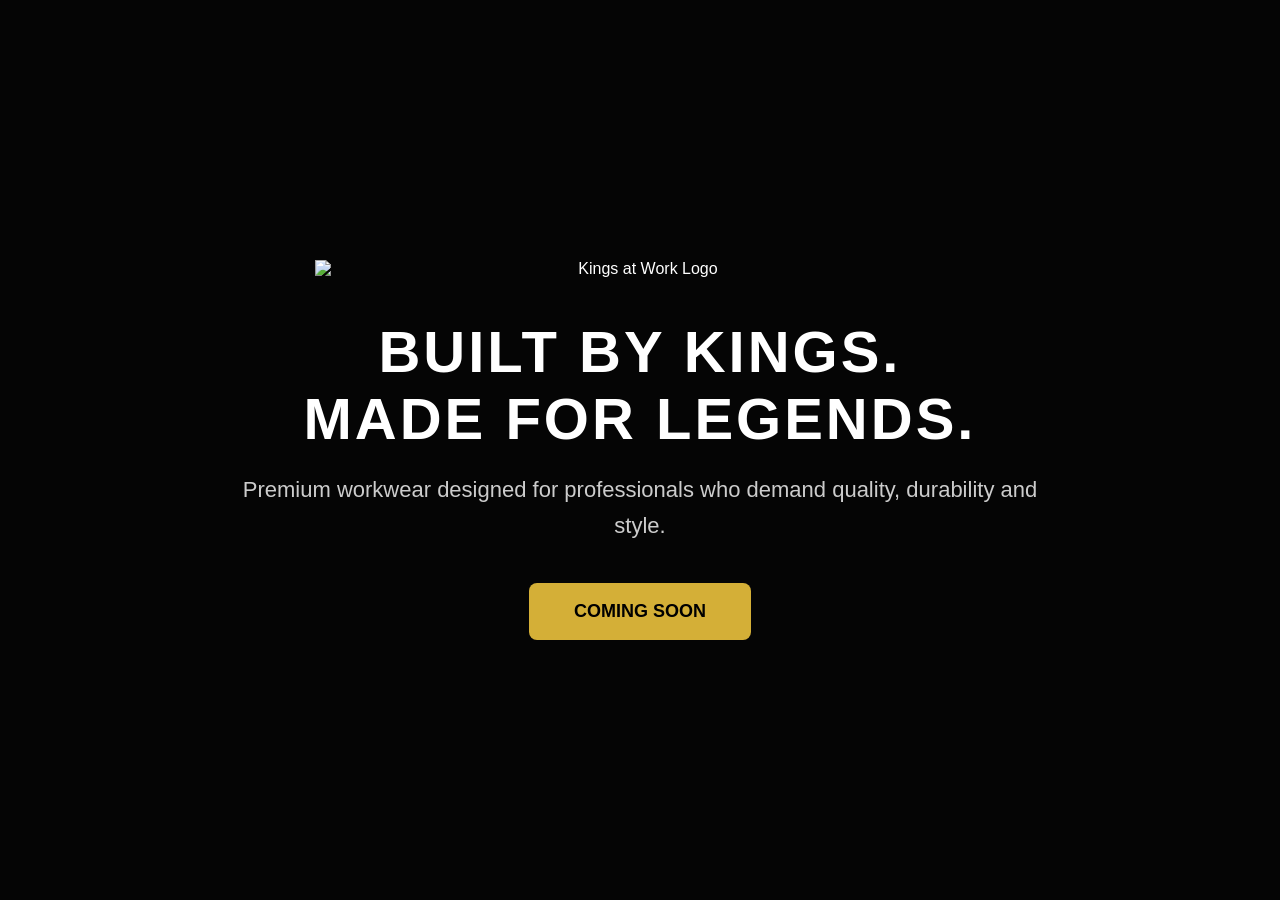
==== index.html @ 6fb1f325 "Add initial HTML structure for landing page" ====
<!DOCTYPE html>
<html lang="en">
<head>
<meta charset="UTF-8">
<meta name="viewport" content="width=device-width, initial-scale=1.0">

<title>Kings at Work | Premium Workwear</title>

<style>

*{
margin:0;
padding:0;
box-sizing:border-box;
}

body{
background:#050505;
font-family:Arial,Helvetica,sans-serif;
color:white;
}

.hero{

min-height:100vh;

display:flex;

flex-direction:column;

justify-content:center;

align-items:center;

padding:40px;

text-align:center;

}

.hero img{

max-width:650px;

width:90%;

margin-bottom:40px;

animation:fadeIn 1.4s ease;

}

h1{

font-size:58px;

letter-spacing:3px;

margin-bottom:20px;

}

p{

font-size:22px;

color:#cccccc;

max-width:800px;

line-height:1.6;

margin-bottom:40px;

}

.button{

display:inline-block;

padding:18px 45px;

background:#d4af37;

color:black;

text-decoration:none;

font-weight:bold;

font-size:18px;

border-radius:8px;

transition:.3s;

}

.button:hover{

background:white;

}

@keyframes fadeIn{

from{

opacity:0;

transform:translateY(30px);

}

to{

opacity:1;

transform:translateY(0);

}

}

</style>

</head>

<body>

<section class="hero">

<img src="images/logo.png" alt="Kings at Work Logo">

<h1>BUILT BY KINGS.<br>MADE FOR LEGENDS.</h1>

<p>

Premium workwear designed for professionals who demand
quality, durability and style.

</p>

<a href="#" class="button">COMING SOON</a>

</section>

</body>

</html>
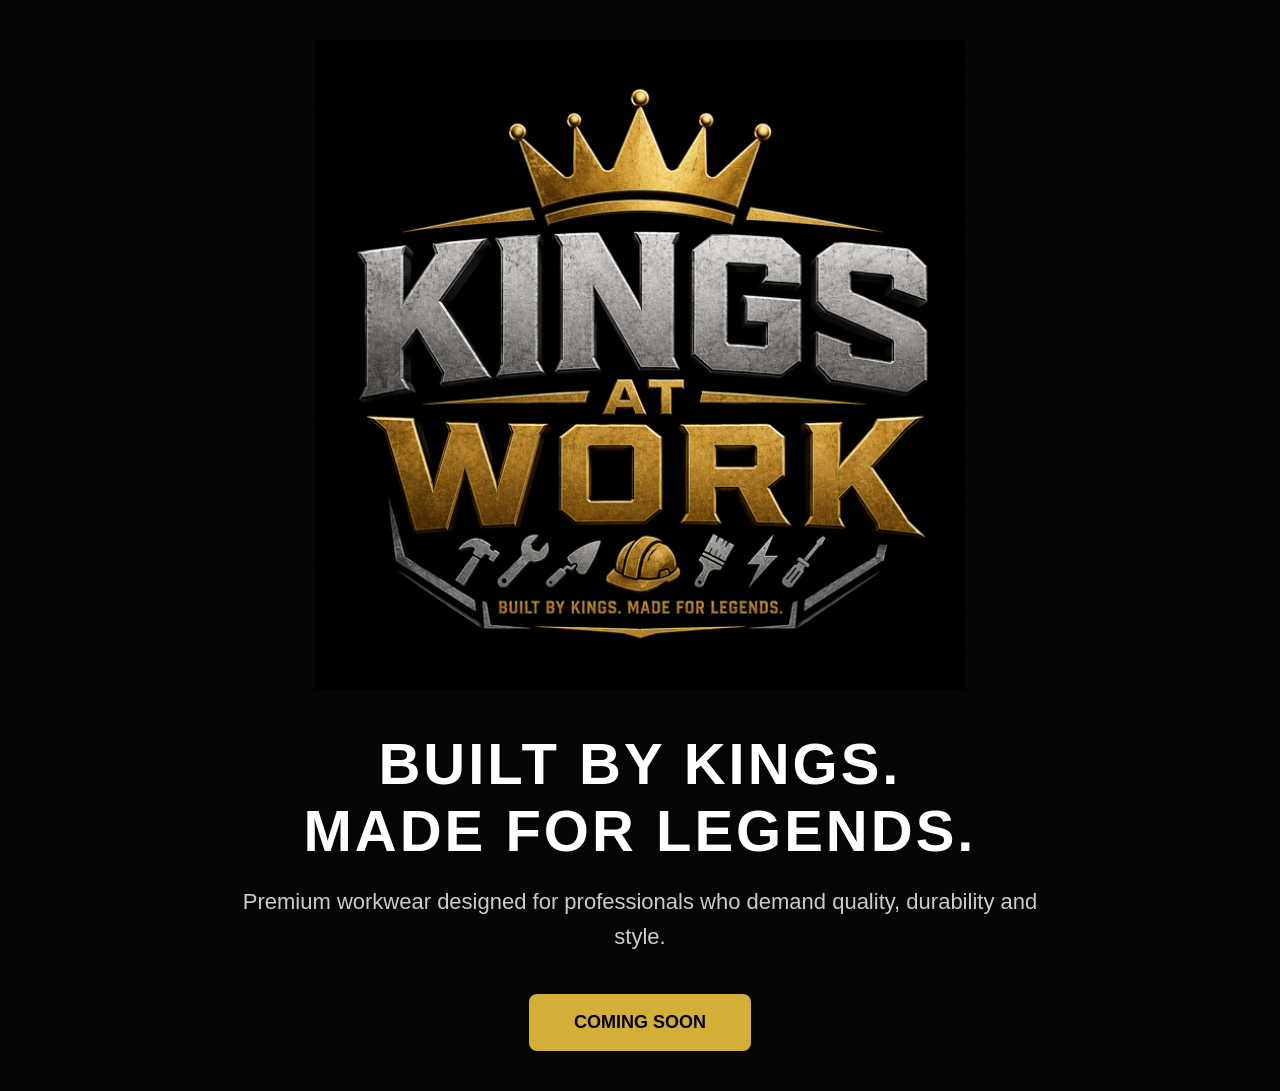
==== commit 19cf3b73: "Update index.html" ====
--- a/index.html
+++ b/index.html
@@ -130,7 +130,7 @@
 
 <section class="hero">
 
-<img src="images/logo.png" alt="Kings at Work Logo">
+<img src="image0.png" alt="Kings at Work Logo">
 
 <h1>BUILT BY KINGS.<br>MADE FOR LEGENDS.</h1>
 
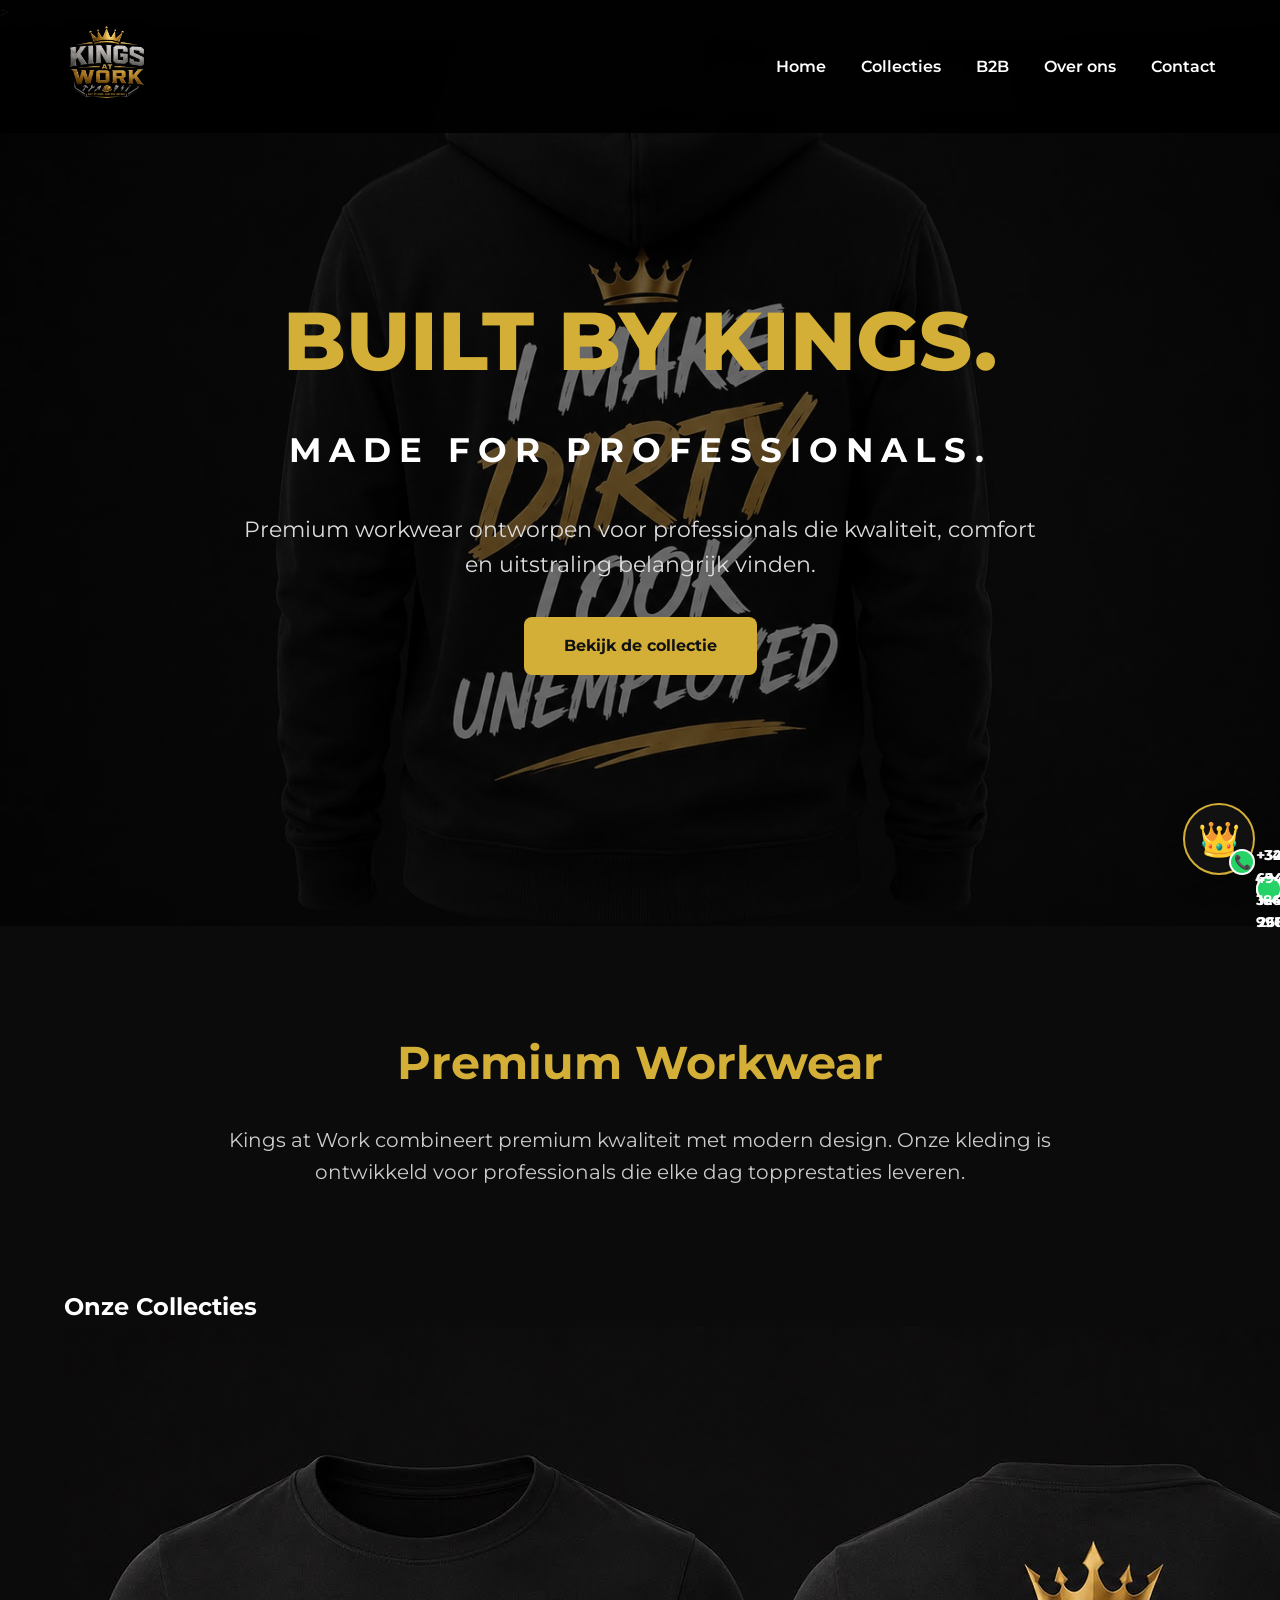
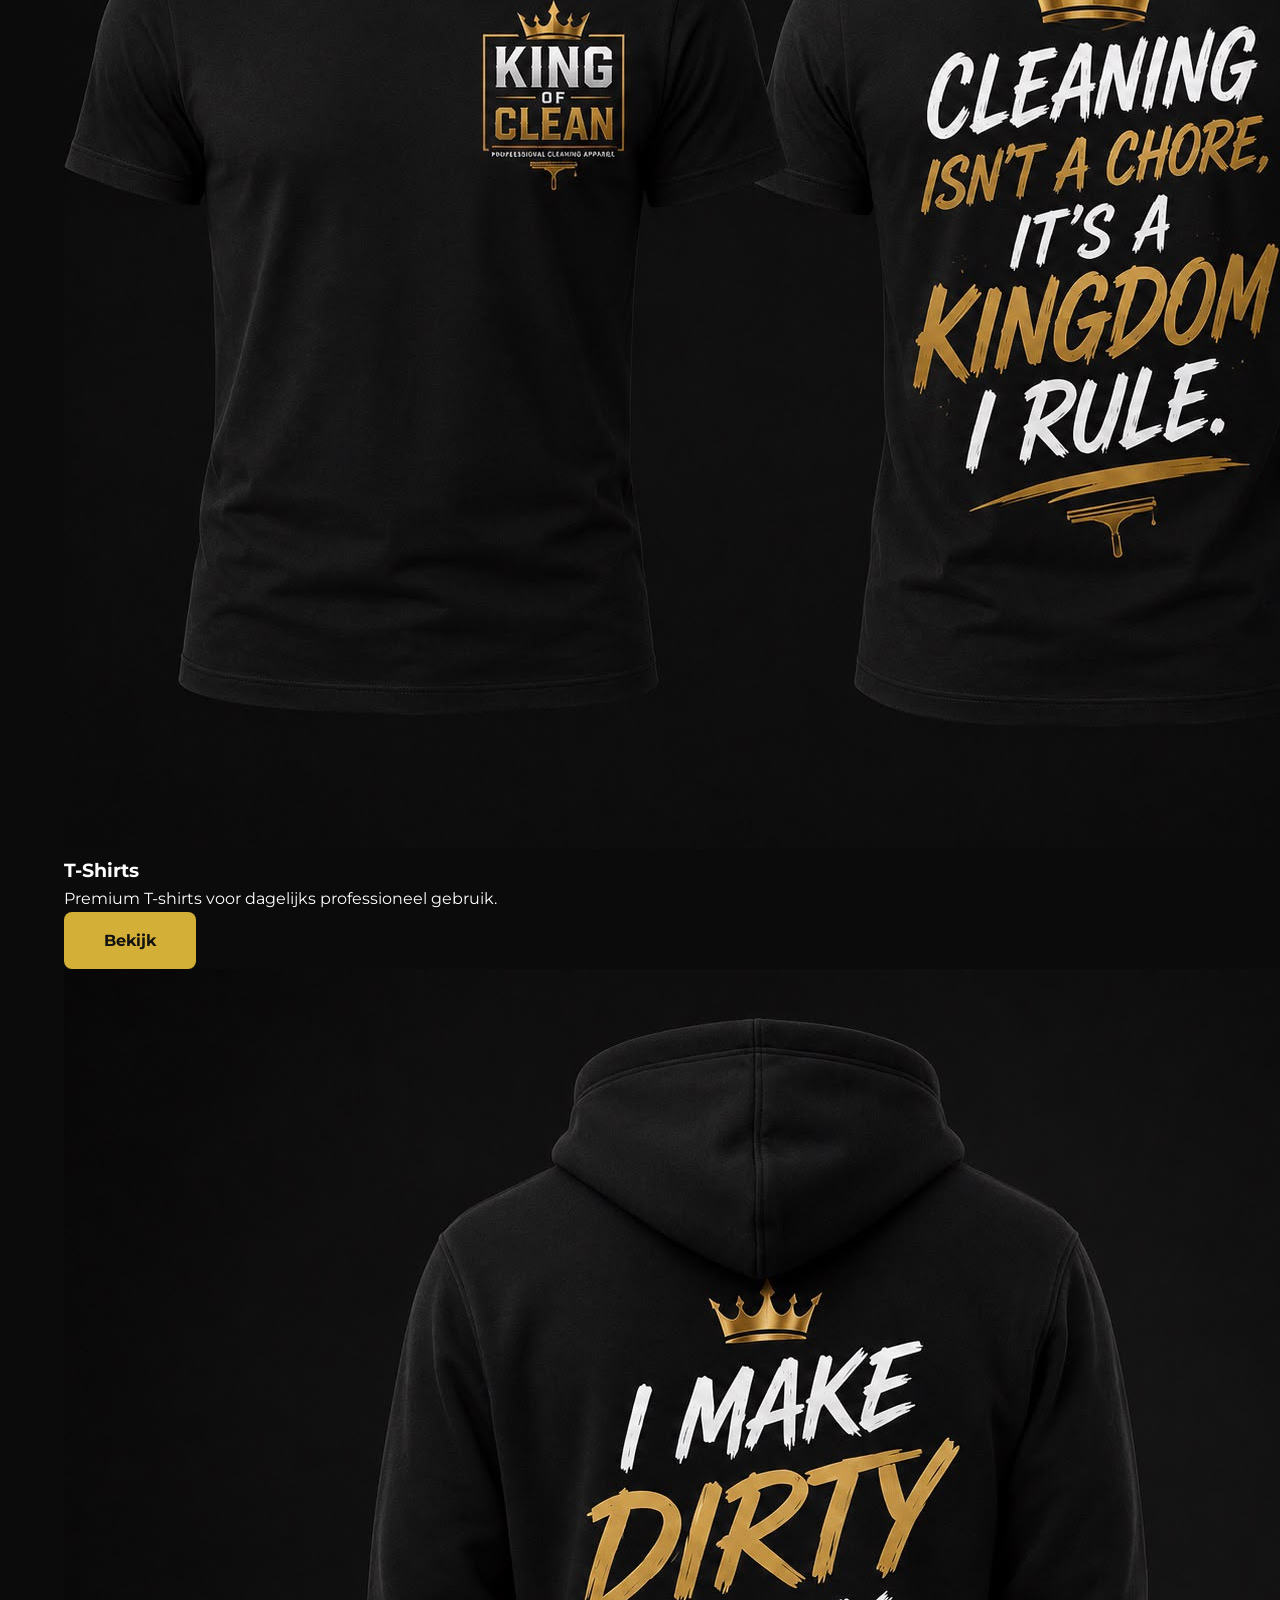
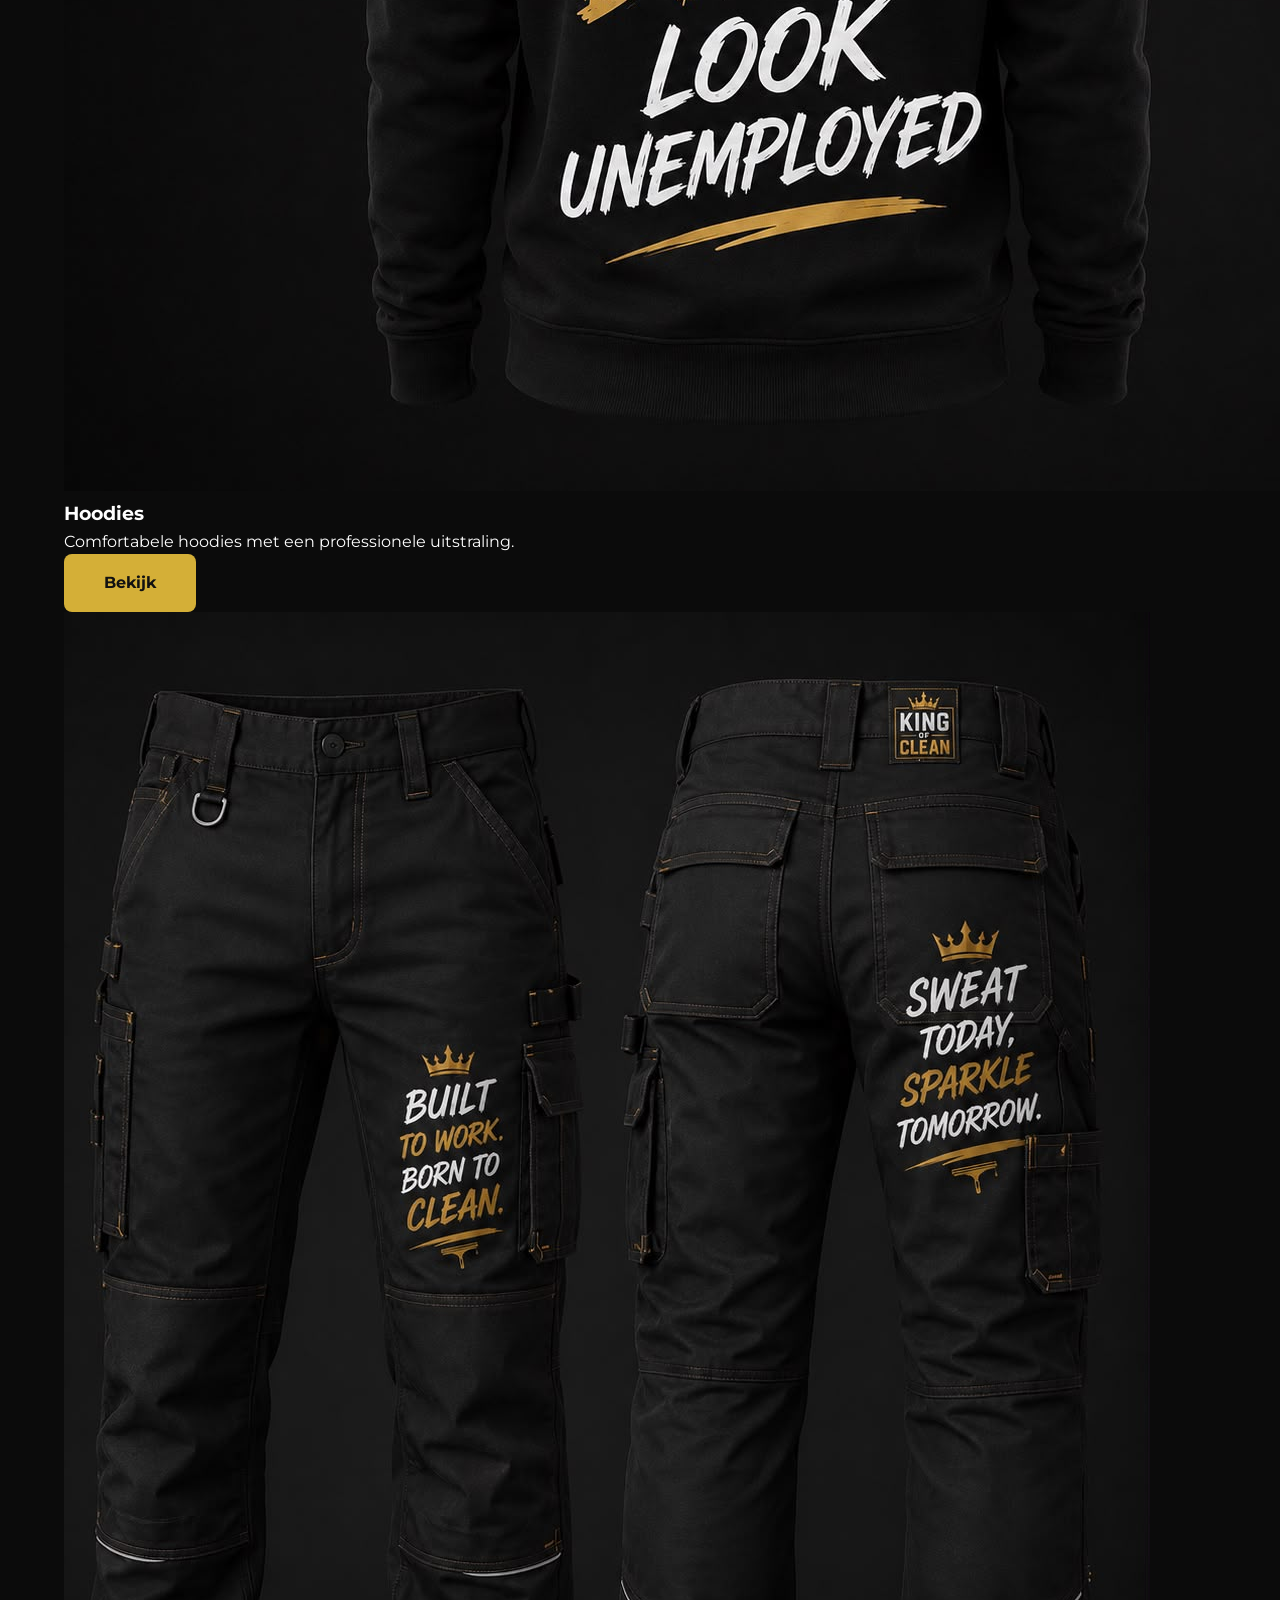
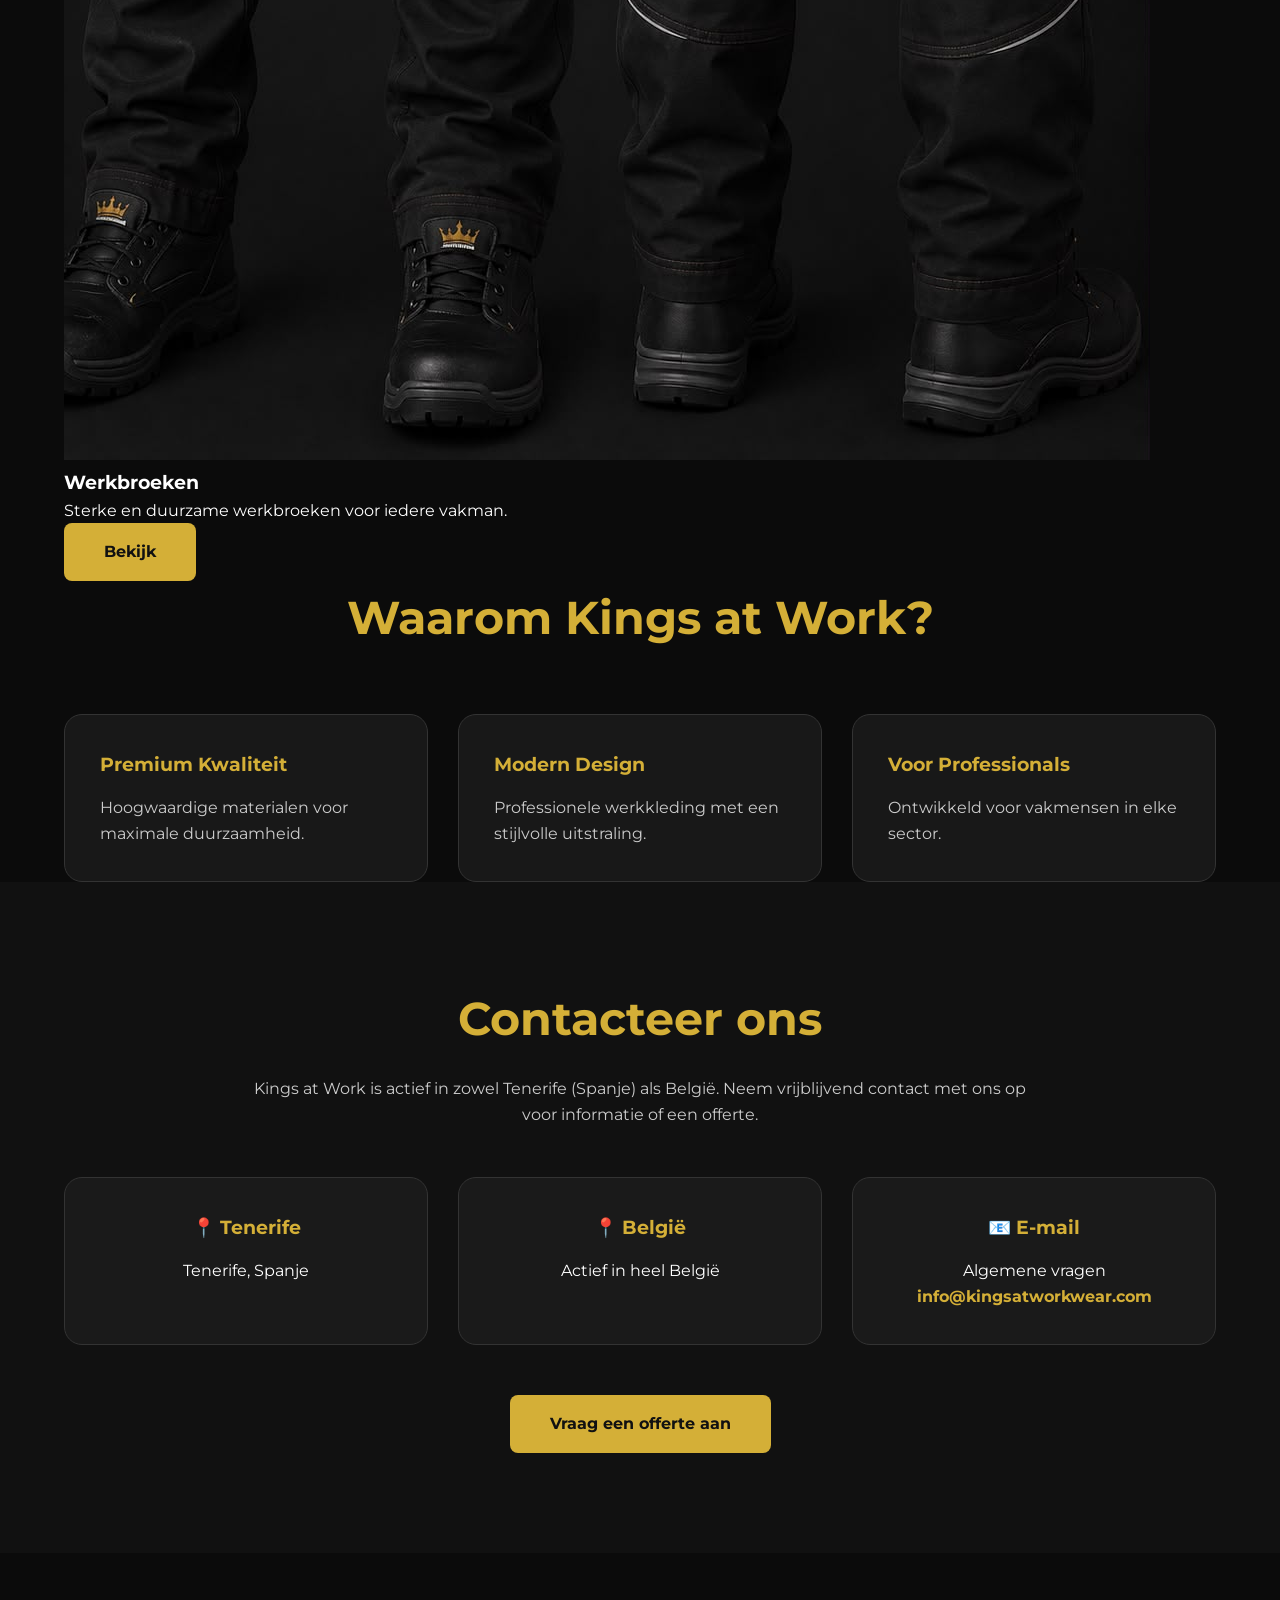
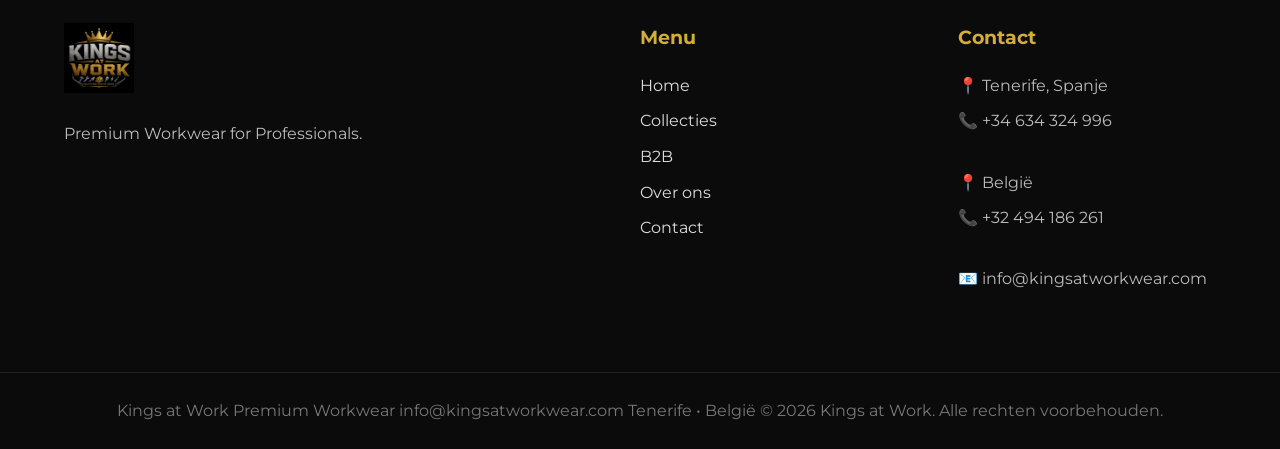
==== commit e3f54581: "website volledig afgewerkt" ====
--- a/index.html
+++ b/index.html
@@ -1,150 +1,278 @@
 <!DOCTYPE html>
 <html lang="en">
 <head>
-<meta charset="UTF-8">
-<meta name="viewport" content="width=device-width, initial-scale=1.0">
-
-<title>Kings at Work | Premium Workwear</title>
-
-<style>
-
-*{
-margin:0;
-padding:0;
-box-sizing:border-box;
-}
-
-body{
-background:#050505;
-font-family:Arial,Helvetica,sans-serif;
-color:white;
-}
-
-.hero{
-
-min-height:100vh;
-
-display:flex;
-
-flex-direction:column;
-
-justify-content:center;
-
-align-items:center;
-
-padding:40px;
-
-text-align:center;
-
-}
-
-.hero img{
-
-max-width:650px;
-
-width:90%;
-
-margin-bottom:40px;
-
-animation:fadeIn 1.4s ease;
-
-}
-
-h1{
-
-font-size:58px;
-
-letter-spacing:3px;
-
-margin-bottom:20px;
-
-}
-
-p{
-
-font-size:22px;
-
-color:#cccccc;
-
-max-width:800px;
-
-line-height:1.6;
-
-margin-bottom:40px;
-
-}
-
-.button{
-
-display:inline-block;
-
-padding:18px 45px;
-
-background:#d4af37;
-
-color:black;
-
-text-decoration:none;
-
-font-weight:bold;
-
-font-size:18px;
-
-border-radius:8px;
-
-transition:.3s;
-
-}
-
-.button:hover{
-
-background:white;
-
-}
-
-@keyframes fadeIn{
-
-from{
-
-opacity:0;
-
-transform:translateY(30px);
-
-}
-
-to{
-
-opacity:1;
-
-transform:translateY(0);
-
-}
-
-}
-
-</style>
-
+    <meta charset="UTF-8">
+    <meta name="viewport" content="width=device-width, initial-scale=1.0">
+    <title>Kings at Work | Premium Workwear</title>
+    <meta name="description" content="Kings at Work levert premium werkkleding voor professionals en bedrijven in België en Tenerife. Kwaliteit, comfort en een professionele uitstraling.">
+
+<meta name="keywords" content="werkkleding, bedrijfskleding, workwear, werkbroeken, hoodies, t-shirts, borduren, bedrukken, België, Tenerife">
+
+<meta name="author" content="Kings at Work">
+
+<meta name="robots" content="index, follow">
+<meta property="og:title" content="Kings at Work | Premium Workwear">
+<meta property="og:description" content="Premium werkkleding voor professionals in België en Tenerife.">
+><meta property="og:image" content="https://kingsatworkwear.com/images/image0.png">
+<meta property="og:type" content="website">
+<meta property="og:url" content="https://kingsatworkwear.com">
+    <link rel="icon" type="image/png" href="images/image0.png">
+    <link rel="stylesheet" href="css/style.css">
+    <link rel="preconnect" href="https://fonts.googleapis.com">
+    <link rel="preconnect" href="https://fonts.gstatic.com" crossorigin>
+    <link href="https://fonts.googleapis.com/css2?family=Montserrat:wght@300;400;500;600;700;800&display=swap" rel="stylesheet">
 </head>
 
 <body>
 
+<header>
+
+    <div class="container">
+
+        <a href="index.html" class="logo">
+            <img src="images/image0.png" alt="Kings at Work">
+        </a>
+
+        <nav>
+    <a href="index.html">Home</a>
+    <a href="collecties.html">Collecties</a>
+    <a href="b2b.html">B2B</a>
+    <a href="over-ons.html">Over ons</a>
+    <a href="contact.html">Contact</a>
+       </nav>
+    </div>
+
+</header>
+
 <section class="hero">
 
-<img src="image0.png" alt="Kings at Work Logo">
-
-<h1>BUILT BY KINGS.<br>MADE FOR LEGENDS.</h1>
-
-<p>
-
-Premium workwear designed for professionals who demand
-quality, durability and style.
-
-</p>
-
-<a href="#" class="button">COMING SOON</a>
-
-</section>
-
+    <div class="overlay"></div>
+
+    <div class="hero-content">
+
+        <h1>BUILT BY KINGS.</h1>
+
+        <h2>MADE FOR PROFESSIONALS.</h2>
+
+        <p>
+            Premium workwear ontworpen voor professionals
+            die kwaliteit, comfort en uitstraling belangrijk vinden.
+        </p>
+
+        <a href="collecties.html" class="button">
+            Bekijk de collectie
+        </a>
+
+    </div>
+
+</section>
+
+<section class="intro">
+
+    <div class="container">
+
+        <h2>Premium Workwear</h2>
+
+        <p>
+            Kings at Work combineert premium kwaliteit met modern design.
+            Onze kleding is ontwikkeld voor professionals die elke dag
+            topprestaties leveren.
+        </p>
+
+    </div>
+
+</section>
+</section><section class="featured">
+
+    <div class="container">
+
+        <h2>Onze Collecties</h2>
+
+        <div class="products">
+
+            <div class="product-card">
+                <img src="images/shirt.jpg" alt="Premium T-Shirts">
+
+                <h3>T-Shirts</h3>
+
+                <p>
+                    Premium T-shirts voor dagelijks professioneel gebruik.
+                </p>
+
+                <a href="collecties.html" class="button">
+                    Bekijk
+                </a>
+            </div>
+
+            <div class="product-card">
+                <img src="images/hoodie.jpg" alt="Premium Hoodies">
+
+                <h3>Hoodies</h3>
+
+                <p>
+                    Comfortabele hoodies met een professionele uitstraling.
+                </p>
+
+                <a href="collecties.html" class="button">
+                    Bekijk
+                </a>
+            </div>
+
+            <div class="product-card">
+                <img src="images/broek.jpg" alt="Werkbroeken">
+
+                <h3>Werkbroeken</h3>
+
+                <p>
+                    Sterke en duurzame werkbroeken voor iedere vakman.
+                </p>
+
+                <a href="collecties.html" class="button">
+                    Bekijk
+                </a>
+            </div>
+
+        </div>
+
+    </div>
+
+</section>
+
+<section class="why">
+
+    <div class="container">
+
+        <h2>Waarom Kings at Work?</h2>
+
+        <div class="why-grid">
+
+            <div class="why-card">
+                <h3>Premium Kwaliteit</h3>
+                <p>Hoogwaardige materialen voor maximale duurzaamheid.</p>
+            </div>
+
+            <div class="why-card">
+                <h3>Modern Design</h3>
+                <p>Professionele werkkleding met een stijlvolle uitstraling.</p>
+            </div>
+
+            <div class="why-card">
+                <h3>Voor Professionals</h3>
+                <p>Ontwikkeld voor vakmensen in elke sector.</p>
+            </div>
+
+        </div>
+
+    </div>
+
+</section>
+<section class="contact">
+
+    <div class="container">
+
+        <h2>Contacteer ons</h2>
+
+        <p>
+            Kings at Work is actief in zowel Tenerife (Spanje) als België.
+            Neem vrijblijvend contact met ons op voor informatie of een offerte.
+        </p>
+
+        <div class="contact-cards">
+
+            <div class="contact-card">
+                <h3>📍 Tenerife</h3>
+                <p>Tenerife, Spanje</p>
+                <p class="phone">+34 634 324 996</p>
+            </div>
+
+            <div class="contact-card">
+                <h3>📍 België</h3>
+                <p>Actief in heel België</p>
+                <p class="phone">+32 494 186 261</p>
+            </div>
+
+            <div class="contact-card">
+                <h3>📧 E-mail</h3>
+                <p>Algemene vragen</p>
+                <a href="mailto:info@kingsatworkwear.com" class="contact-link">
+                    info@kingsatworkwear.com
+                </a>
+            </div>
+
+        </div>
+
+        <a href="mailto:info@kingsatworkwear.com" class="button">
+            Vraag een offerte aan
+        </a>
+
+    </div>
+
+</section>
+ <footer<footer>
+
+    <div class="container footer-grid">
+
+        <div>
+            <img src="images/image0.png" alt="Kings at Work" class="footer-logo">
+            <p>Premium Workwear for Professionals.</p>
+        </div>
+
+        <div>
+            <h3>Menu</h3>
+            <a href="index.html">Home</a>
+            <a href="collecties.html">Collecties</a>
+            <a href="b2b.html">B2B</a>
+            <a href="over-ons.html">Over ons</a>
+            <a href="contact.html">Contact</a>
+        </div>
+
+        <div>
+            <h3>Contact</h3>
+            <p>📍 Tenerife, Spanje</p>
+            <p>📞 +34 634 324 996</p>
+
+            <br>
+
+            <p>📍 België</p>
+            <p>📞 +32 494 186 261</p>
+
+            <br>
+
+            <p>📧 info@kingsatworkwear.com</p>
+        </div>
+
+    </div>
+
+    <div class="copyright">
+        Kings at Work
+
+Premium Workwear
+
+info@kingsatworkwear.com
+
+Tenerife • België
+
+© 2026 Kings at Work. Alle rechten voorbehouden.
+    </div>
+
+</footer>
+
+
+    </div>
+
+</footer>
+
+
+</a><a href="https://wa.me/34634324996" class="whatsapp-btn" target="_blank" aria-label="Chat via WhatsApp">
+
+    <div class="kings-chat">
+
+        <div class="crown">👑</div>
+
+        <div class="phone">📞</div>
+
+    </div>
+
+</a>
 </body>
-
-</html>
+</html>
--- a/css/style.css
+++ b/css/style.css
@@ -0,0 +1,574 @@
+/* ==========================
+   RESET
+========================== */
+
+*{
+    margin:0;
+    padding:0;
+    box-sizing:border-box;
+}
+
+html{
+    scroll-behavior:smooth;
+}
+
+body{
+    font-family:'Montserrat',sans-serif;
+    background:#0b0b0b;
+    color:#fff;
+    line-height:1.6;
+}
+
+/* ==========================
+   CONTAINER
+========================== */
+
+.container{
+    width:90%;
+    max-width:1300px;
+    margin:auto;
+}
+
+/* ==========================
+   HEADER
+========================== */
+
+header{
+    position:fixed;
+    top:0;
+    left:0;
+    width:100%;
+    background:rgba(0,0,0,.88);
+    backdrop-filter:blur(12px);
+    z-index:1000;
+}
+
+header .container{
+    display:flex;
+    justify-content:space-between;
+    align-items:center;
+    padding:20px 0;
+}
+
+.logo img{
+    height:85px;
+}
+
+nav{
+    display:flex;
+    gap:35px;
+}
+
+nav a{
+    color:white;
+    text-decoration:none;
+    font-weight:600;
+    transition:.3s;
+}
+
+nav a:hover{
+    color:#d4af37;
+}
+
+/* ==========================
+   HERO
+========================== */
+
+.hero{
+    position: relative;
+    height: 100vh;
+    background: linear-gradient(rgba(0,0,0,.55), rgba(0,0,0,.55)),
+                url("../images/hoodie.jpg") center center/cover no-repeat;
+    display: flex;
+    justify-content: center;
+    align-items: center;
+    text-align: center;
+}
+
+.overlay{
+    display: none;
+}
+
+.hero-content{
+    position: relative;
+    z-index: 2;
+    max-width: 850px;
+    padding: 20px;
+}
+
+.hero h1{
+    font-size: 82px;
+    color: #d4af37;
+    font-weight: 800;
+}
+
+.hero h2{
+    margin-top: 15px;
+    font-size: 34px;
+    letter-spacing: 8px;
+}
+
+.hero p{
+    margin: 35px 0;
+    font-size: 22px;
+    color: #ddd;
+}
+
+/* ==========================
+   BUTTON
+========================== */
+
+.button{
+    display:inline-block;
+    background:#d4af37;
+    color:#111;
+    text-decoration:none;
+    padding:16px 40px;
+    border-radius:8px;
+    font-weight:700;
+    transition:.3s;
+}
+
+.button:hover{
+    background:white;
+    transform:translateY(-3px);
+}/* ==========================
+   INTRO
+========================== */
+
+.intro{
+    padding:100px 0;
+    text-align:center;
+}
+
+.intro h2{
+    font-size:46px;
+    color:#d4af37;
+    margin-bottom:25px;
+}
+
+.intro p{
+    max-width:850px;
+    margin:auto;
+    color:#cccccc;
+    font-size:20px;
+}
+
+/* ==========================
+   COLLECTIES
+========================== */
+
+{/* ==========================
+   COLLECTIES
+========================== */
+
+.collections{
+    padding:140px 8% 80px;
+    background:#111;
+    text-align:center;
+}
+
+.collections h2{
+    font-size:46px;
+    color:#d4af37;
+    margin-bottom:60px;
+}
+
+.products{
+    display:grid;
+    grid-template-columns:repeat(auto-fit,minmax(300px,1fr));
+    gap:40px;
+}
+
+.product{
+    background:#1a1a1a;
+    border:1px solid #333;
+    border-radius:18px;
+    overflow:hidden;
+    transition:.3s;
+}
+
+.product:hover{
+    transform:translateY(-8px);
+    border-color:#d4af37;
+}
+
+.product img{
+    width:100%;
+    height:300px;
+    object-fit:contain;
+    background:#111;
+    padding:20px;
+}
+
+.product h3{
+    color:#d4af37;
+    margin:20px 0 10px;
+}
+
+.product p{
+    color:#ccc;
+    padding:0 20px 25px;
+}}
+.overlay{
+    position:absolute;
+    top:0;
+    left:0;
+    width:100%;
+    height:100%;
+    background:linear-gradient(
+        rgba(0,0,0,.93),
+        rgba(0,0,0,.90)
+    );
+    z-index:1;
+}
+
+}
+
+/* ==========================
+   WAAROM
+========================== */
+
+.why{
+    padding:100px 0;
+}
+
+.why h2{
+    text-align:center;
+    color:#d4af37;
+    font-size:46px;
+    margin-bottom:60px;
+}
+
+.why-grid{
+    display:grid;
+    grid-template-columns:repeat(auto-fit,minmax(280px,1fr));
+    gap:30px;
+}
+
+.why-card{
+    background:#181818;
+    border:1px solid #333;
+    border-radius:18px;
+    padding:35px;
+    transition:.3s;
+}
+
+.why-card:hover{
+    transform:translateY(-10px);
+    border-color:#d4af37;
+}
+
+.why-card h3{
+    color:#d4af37;
+    margin-bottom:15px;
+}
+
+.why-card p{
+    color:#cccccc;
+}
+
+/* ==========================
+   FOOTER
+========================== */
+
+footer{
+    background:#000;
+    padding:35px 0;
+    text-align:center;
+    color:#999;
+    border-top:1px solid #222;
+}
+
+/* ==========================
+   MOBIEL
+========================== */
+
+@media(max-width:900px){
+
+    .hero h1{
+        font-size:52px;
+    }
+
+    .hero h2{
+        font-size:24px;
+        letter-spacing:4px;
+    }
+
+    .hero p{
+        font-size:18px;
+    }
+
+    header .container{
+        flex-direction:column;
+        gap:20px;
+    }
+
+    nav{
+        flex-wrap:wrap;
+        justify-content:center;
+        gap:20px;
+    }
+}/* CONTACT */
+
+.contact{
+    padding:100px 0;
+    background:#111;
+    text-align:center;
+}
+
+.contact h2{
+    color:#d4af37;
+    font-size:46px;
+    margin-bottom:20px;
+}
+
+.contact > .container > p{
+    max-width:800px;
+    margin:0 auto 50px;
+    color:#ccc;
+}
+
+.contact-cards{
+    display:grid;
+    grid-template-columns:repeat(auto-fit,minmax(260px,1fr));
+    gap:30px;
+}
+
+.contact-card{
+    background:#1a1a1a;
+    border:1px solid #333;
+    border-radius:18px;
+    padding:35px;
+}
+
+.contact-card h3{
+    color:#d4af37;
+    margin-bottom:15px;
+}
+
+.phone{
+    color:#d4af37;
+    font-size:22px;
+    font-weight:700;
+}
+
+.contact-link{
+    color:#d4af37;
+    text-decoration:none;
+    font-weight:700;
+}
+
+.contact-link:hover{
+    color:#fff;
+}/* ==========================
+   PREMIUM FOOTER
+========================== */
+
+footer{
+    background:#080808;
+    margin-top:100px;
+    border-top:1px solid #222;
+}
+
+.footer-grid{
+    display:grid;
+    grid-template-columns:2fr 1fr 1fr;
+    gap:60px;
+    padding:70px 0;
+}
+
+.footer-logo{
+    height:70px;
+    margin-bottom:20px;
+}
+
+.footer-grid h3{
+    color:#d4af37;
+    margin-bottom:20px;
+}
+
+.footer-grid a{
+    display:block;
+    color:#ddd;
+    text-decoration:none;
+    margin-bottom:10px;
+    transition:.3s;
+}
+
+.footer-grid a:hover{
+    color:#d4af37;
+}
+
+.footer-grid p{
+    color:#bbb;
+    margin-bottom:10px;
+}
+
+.copyright{
+    text-align:center;
+    padding:25px;
+    border-top:1px solid #222;
+    color:#777;
+}
+
+@media(max-width:900px){
+
+    .footer-grid{
+        grid-template-columns:1fr;
+        text-align:center;
+    }
+
+}.contact .button{
+    display: block;
+    width: fit-content;
+    margin: 50px auto 0;
+}/* WhatsApp knop */
+
+.whatsapp{
+    position:fixed;
+    bottom:25px;
+    right:25px;
+    width:65px;
+    height:65px;
+    background:#25D366;
+    color:white;
+    border-radius:50%;
+    display:flex;
+    justify-content:center;
+    align-items:center;
+    font-size:34px;
+    text-decoration:none;
+    box-shadow:0 8px 20px rgba(0,0,0,.35);
+    z-index:9999;
+    transition:.3s;
+}
+
+.whatsapp:hover{
+    transform:scale(1.1);
+    box-shadow:0 10px 30px rgba(37,211,102,.5);
+}/* WhatsApp knop */
+
+.whatsapp{
+    position: fixed;
+    bottom: 25px;
+    right: 25px;
+    width: 65px;
+    height: 65px;
+    background: #25D366;
+    border-radius: 50%;
+    display: flex;
+    justify-content: center;
+    align-items: center;
+    box-shadow: 0 8px 20px rgba(0,0,0,.35);
+    z-index: 9999;
+    transition: .3s;
+}
+
+.whatsapp img{
+    width: 36px;
+    height: 36px;
+}
+
+.whatsapp:hover{
+    transform: scale(1.1);
+    box-shadow: 0 10px 30px rgba(37,211,102,.45);
+}/* Floating Kings Button */
+
+.whatsapp-btn{
+    position:fixed;
+    right:25px;
+    bottom:25px;
+    display:flex;
+    align-items:center;
+    text-decoration:none;
+    z-index:9999;
+}
+
+.whatsapp-text{
+    background:#111;
+    color:white;
+    padding:14px 18px;
+    border-radius:50px;
+    margin-right:12px;
+    opacity:0;
+    transform:translateX(15px);
+    transition:.35s;
+    white-space:nowrap;
+    border:1px solid #d4af37;
+    font-weight:600;
+}
+
+.whatsapp-icon{
+    width:68px;
+    height:68px;
+    border-radius:50%;
+    background:#111;
+    border:2px solid #d4af37;
+    color:#d4af37;
+    display:flex;
+    justify-content:center;
+    align-items:center;
+    font-size:34px;
+    box-shadow:0 8px 25px rgba(0,0,0,.35);
+    transition:.35s;
+}
+
+.whatsapp-btn:hover .whatsapp-text{
+    opacity:1;
+    transform:translateX(0);
+}
+
+.whatsapp-btn:hover .whatsapp-icon{
+    background:#d4af37;
+    color:#111;
+    transform:scale(1.08);
+}/* Kings at Work WhatsApp knop */
+
+.whatsapp-btn{
+    position:fixed;
+    bottom:25px;
+    right:25px;
+    z-index:9999;
+    text-decoration:none;
+}
+
+.kings-chat{
+    position:relative;
+    width:72px;
+    height:72px;
+    border-radius:50%;
+    background:#111;
+    border:2px solid #d4af37;
+    display:flex;
+    justify-content:center;
+    align-items:center;
+    box-shadow:0 10px 25px rgba(0,0,0,.35);
+    transition:.3s;
+}
+
+.kings-chat:hover{
+    transform:scale(1.08);
+    box-shadow:0 12px 35px rgba(212,175,55,.35);
+}
+
+.crown{
+    font-size:34px;
+    color:#d4af37;
+}
+
+.phone{
+    position:absolute;
+    right:-2px;
+    bottom:-2px;
+    width:26px;
+    height:26px;
+    border-radius:50%;
+    background:#25D366;
+    color:white;
+    display:flex;
+    justify-content:center;
+    align-items:center;
+    font-size:14px;
+    border:2px solid white;
+}
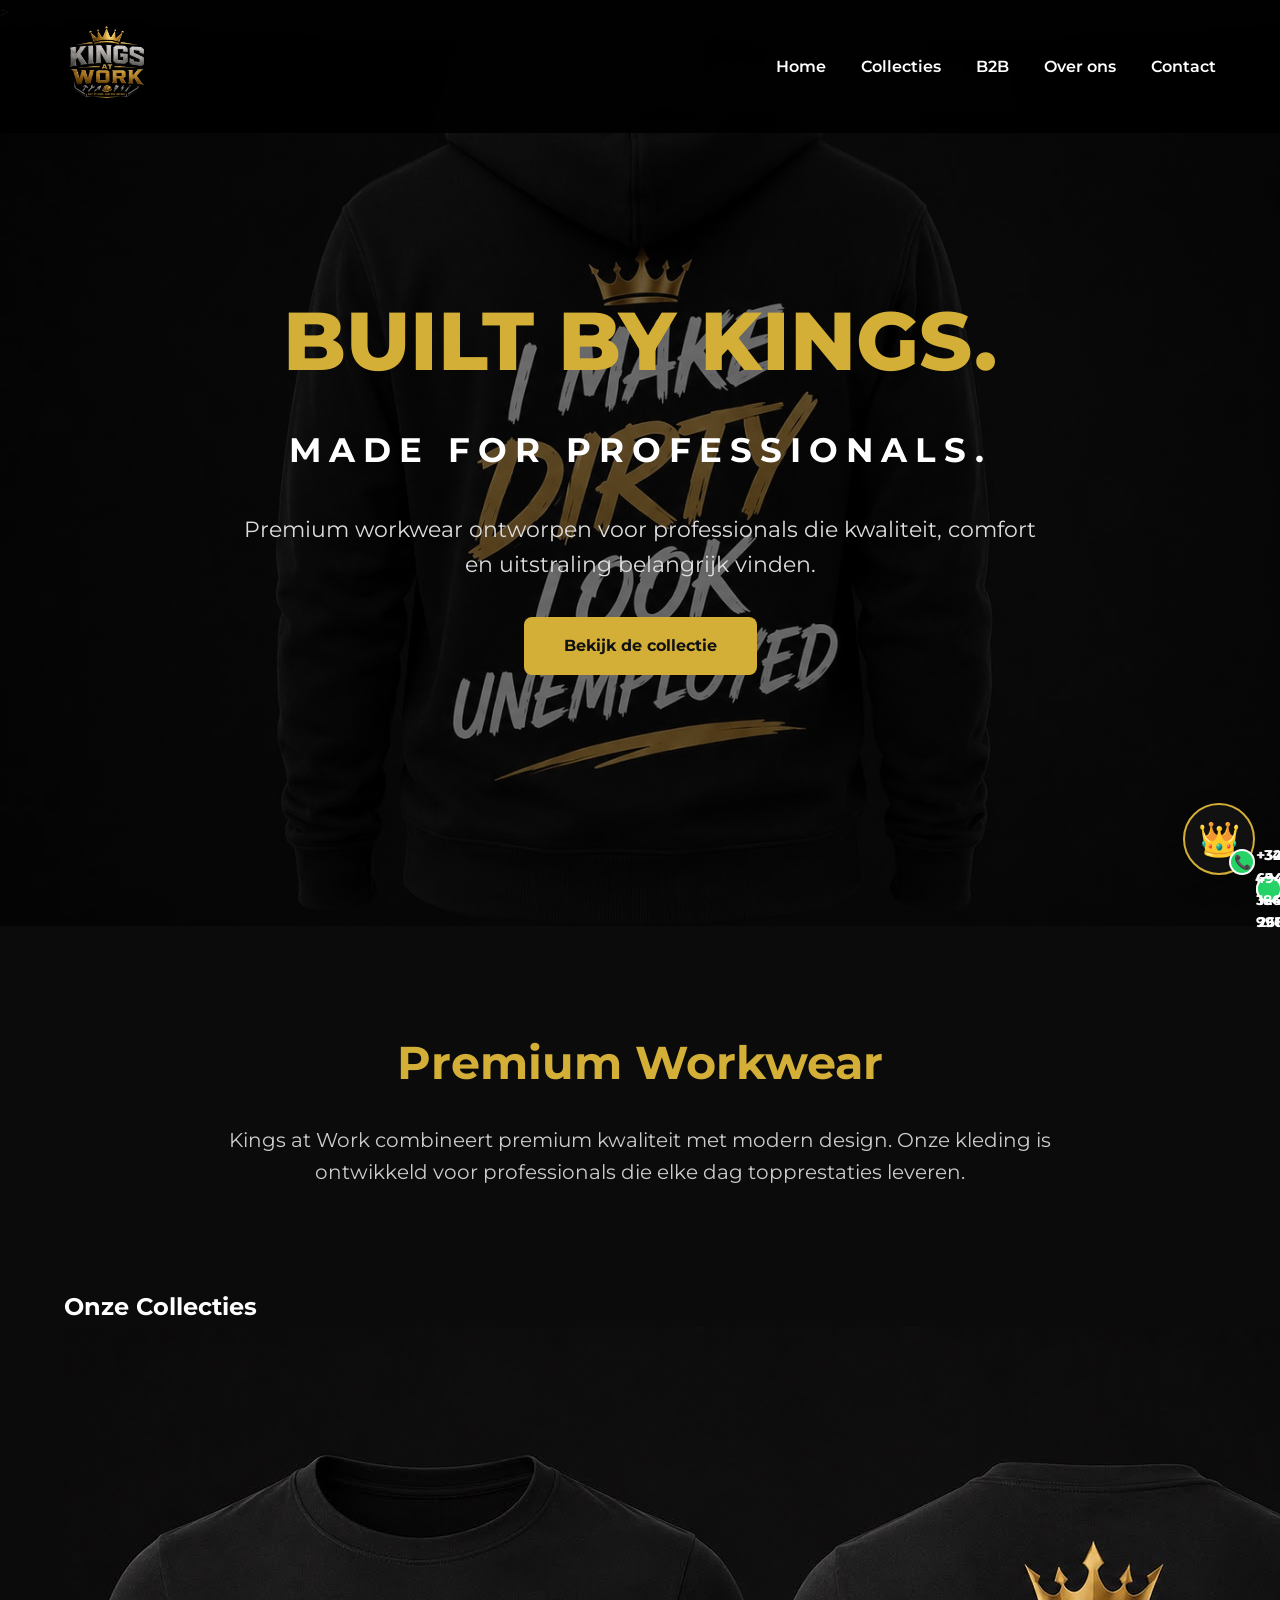
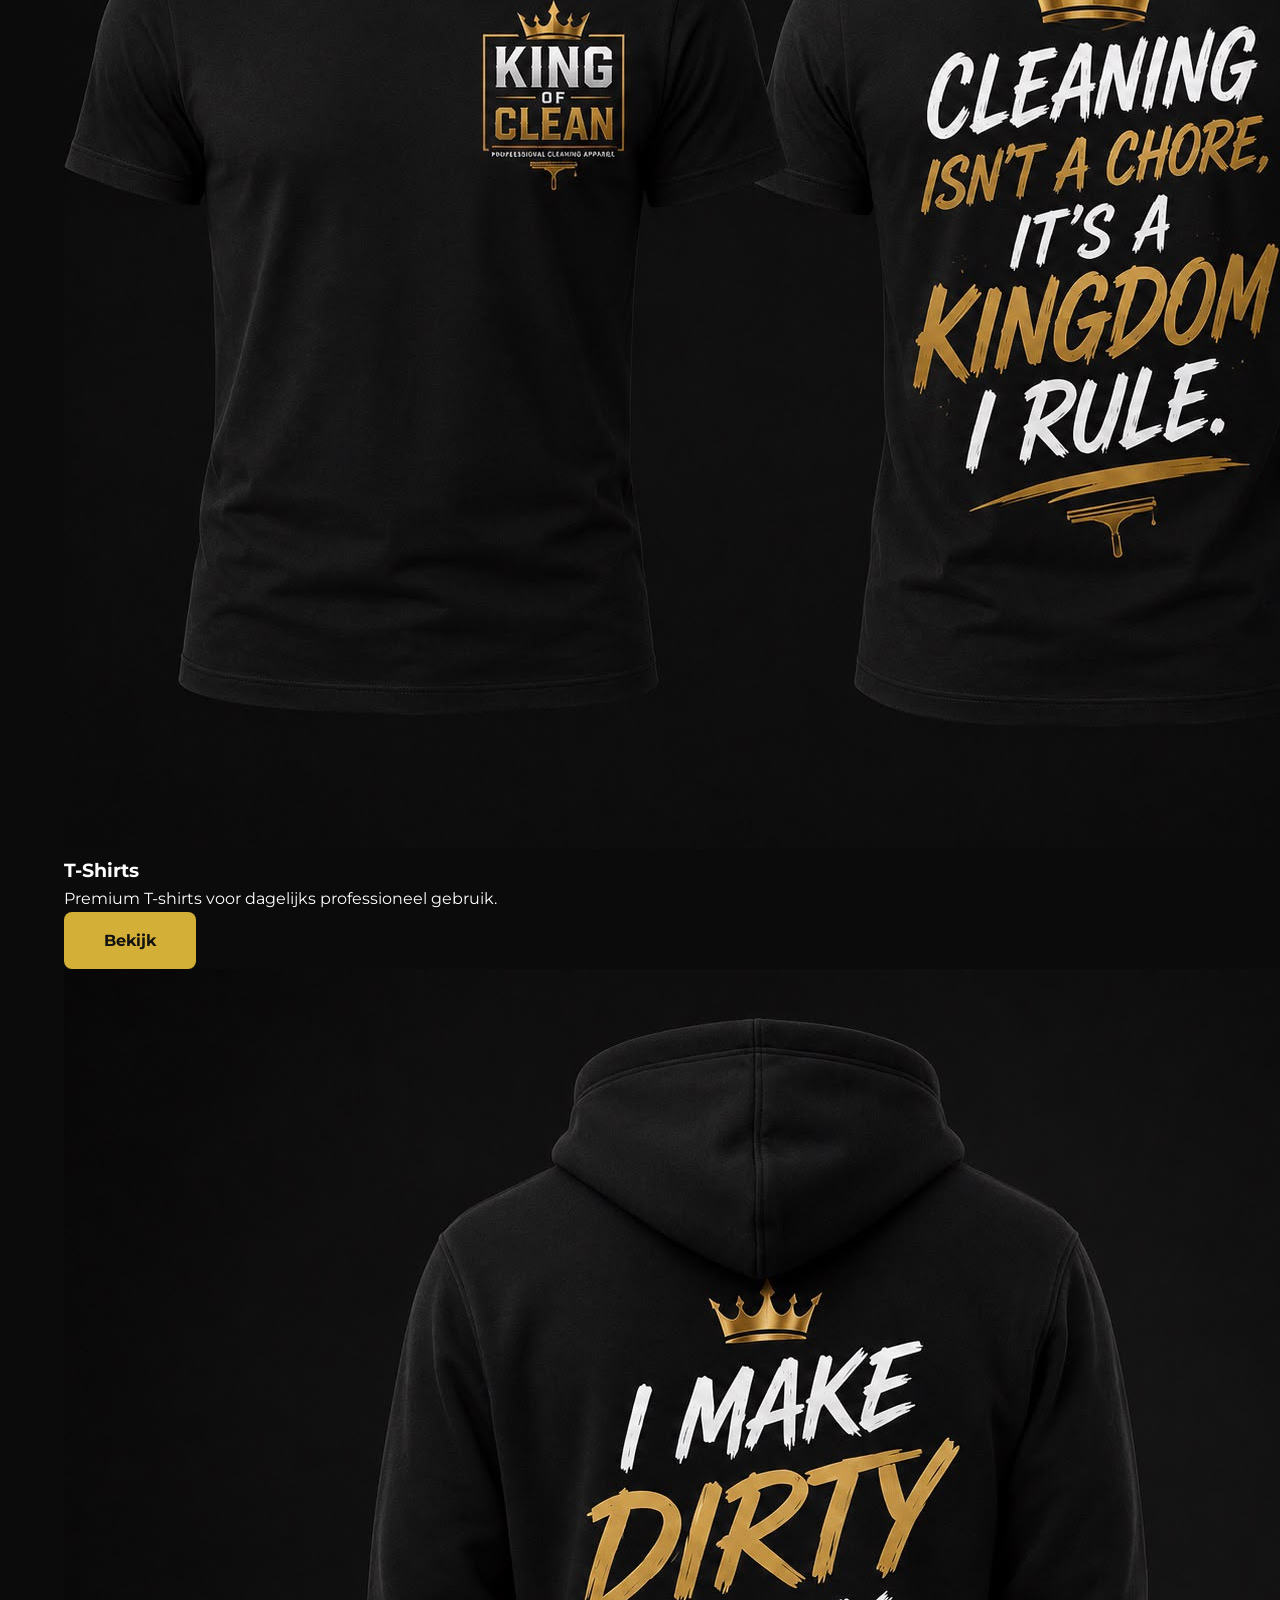
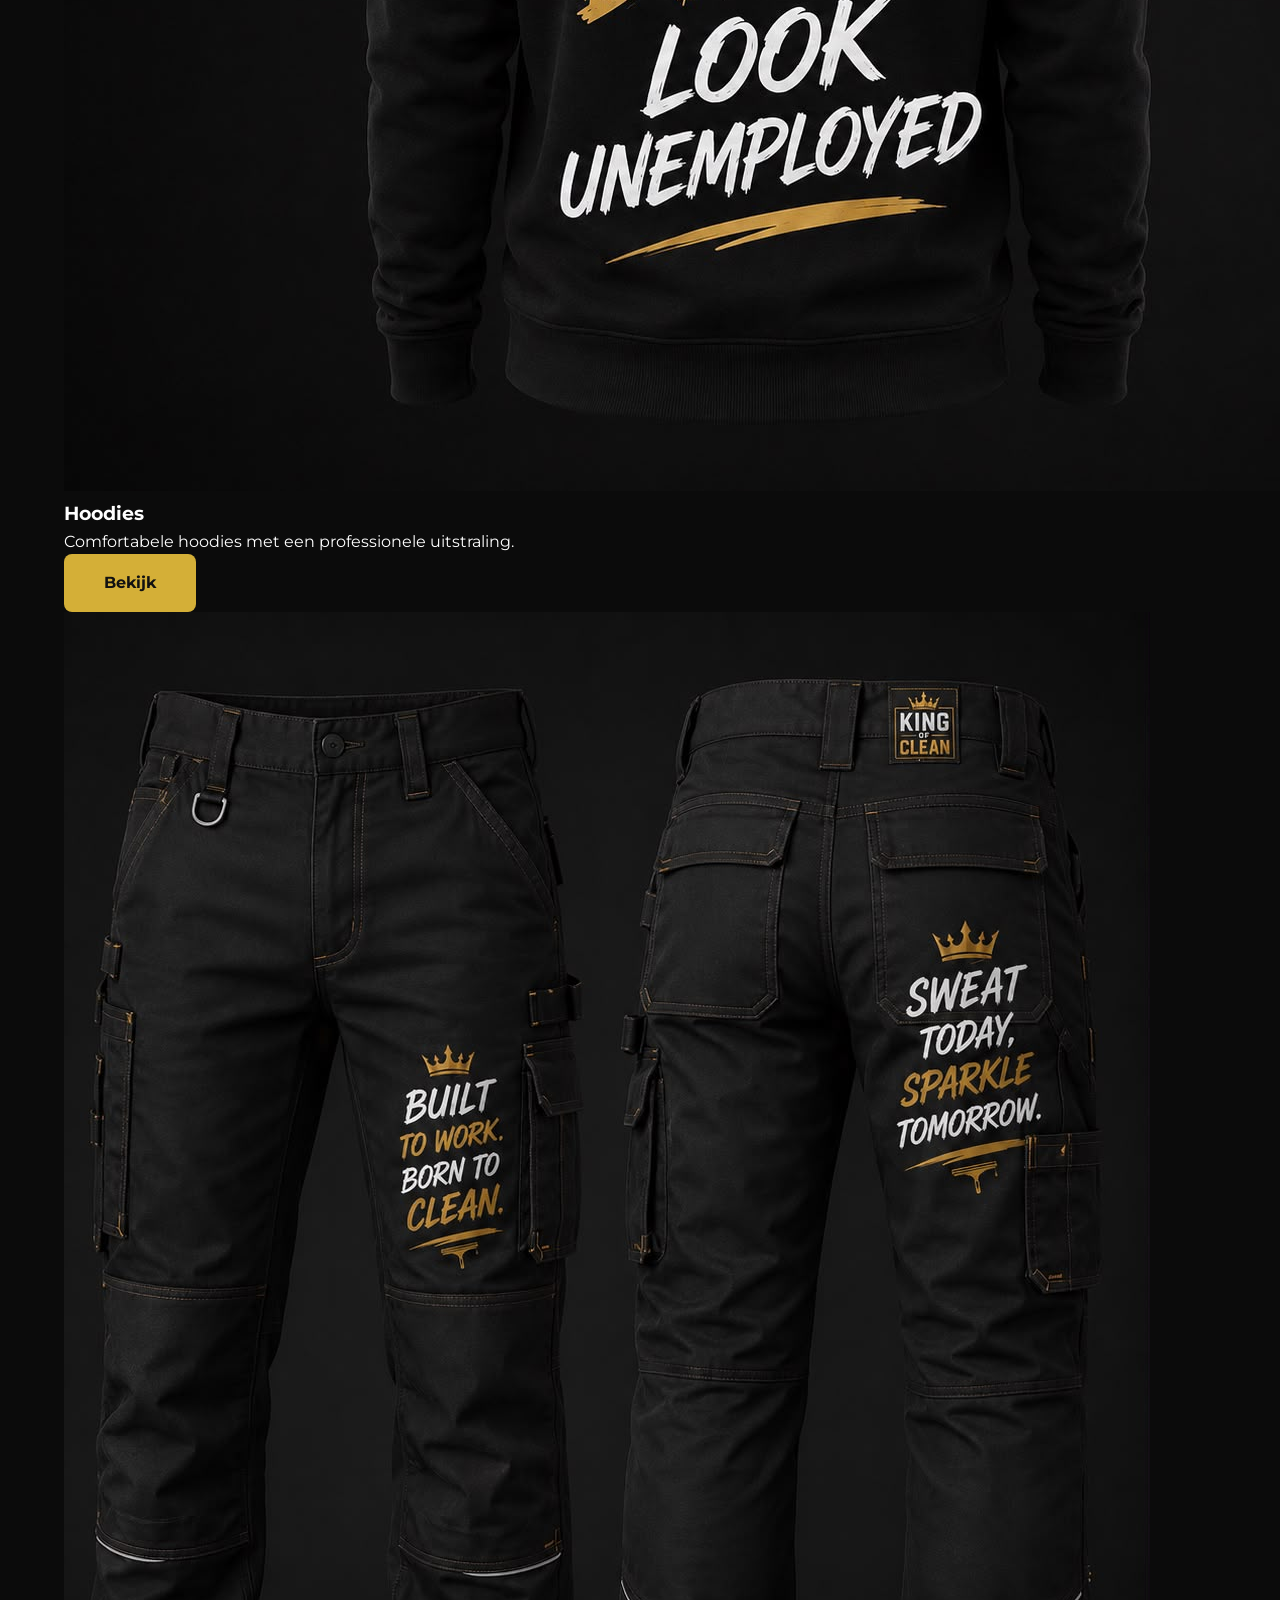
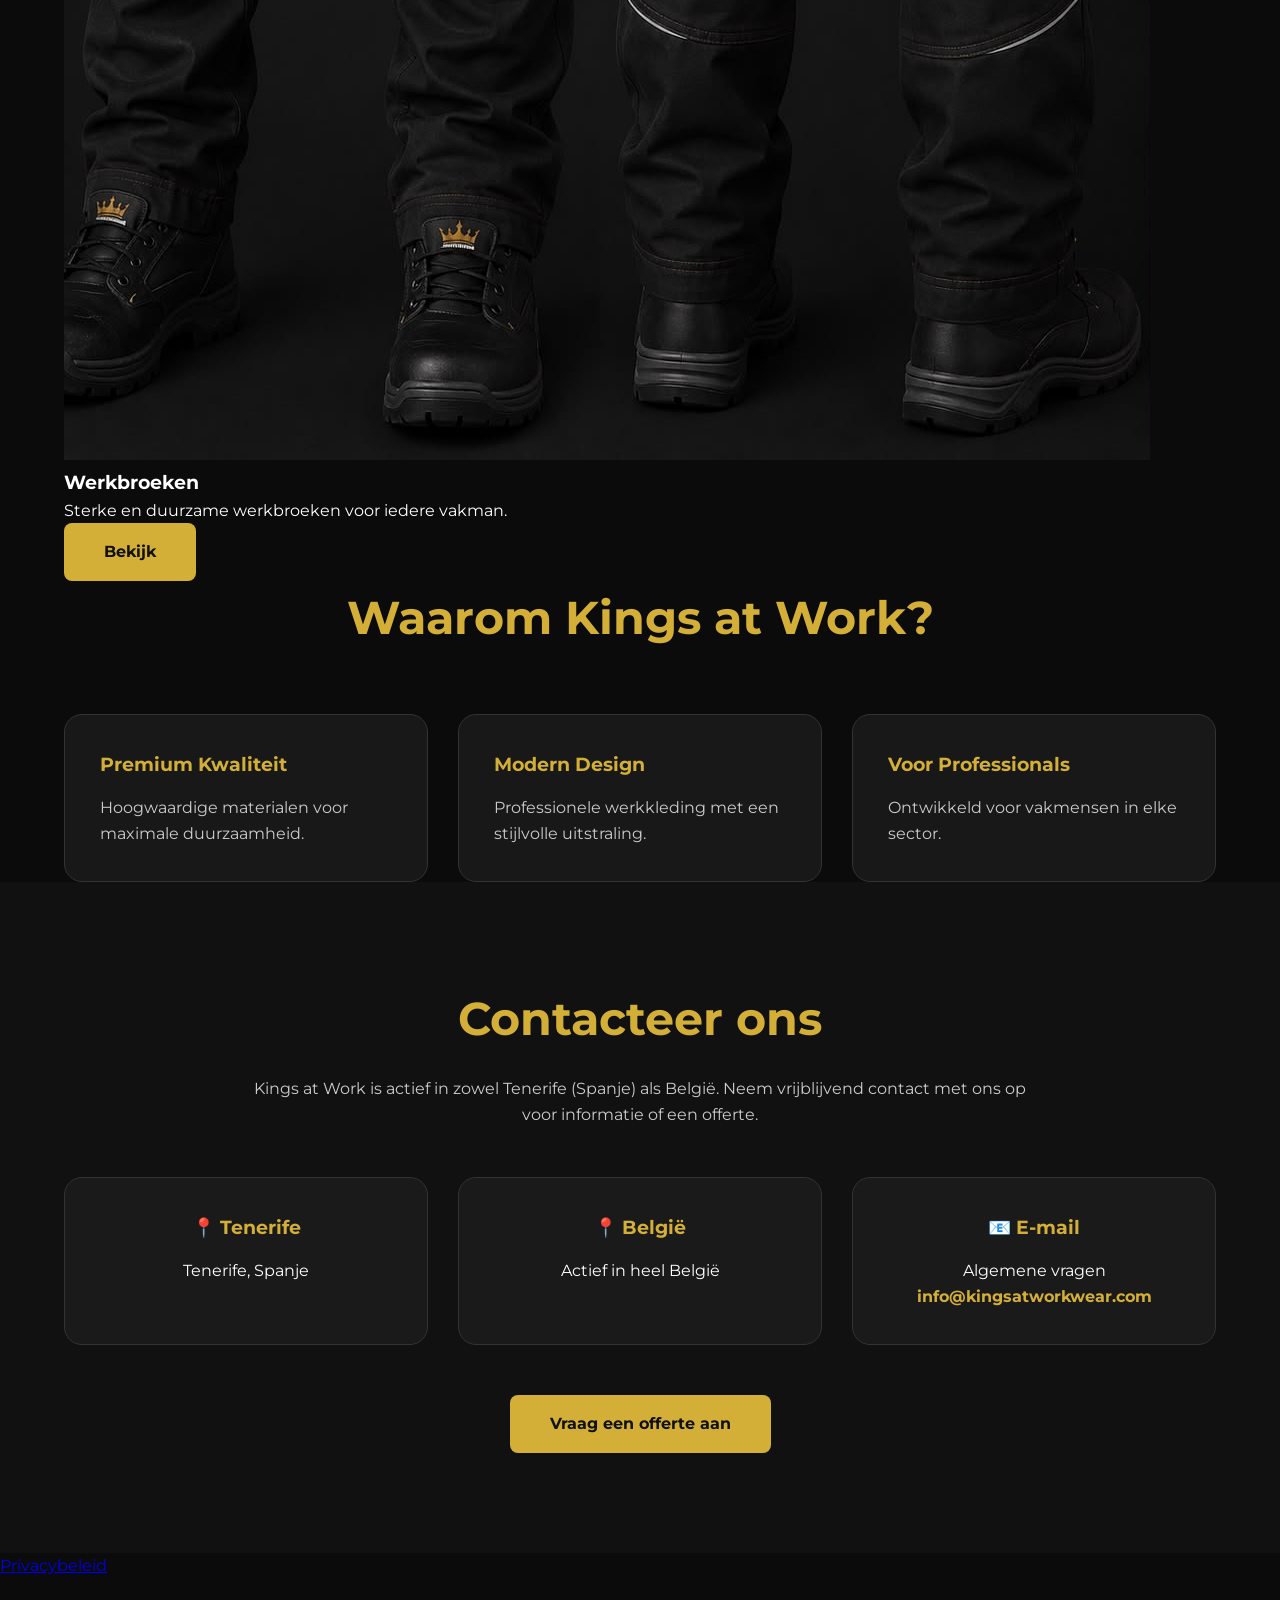
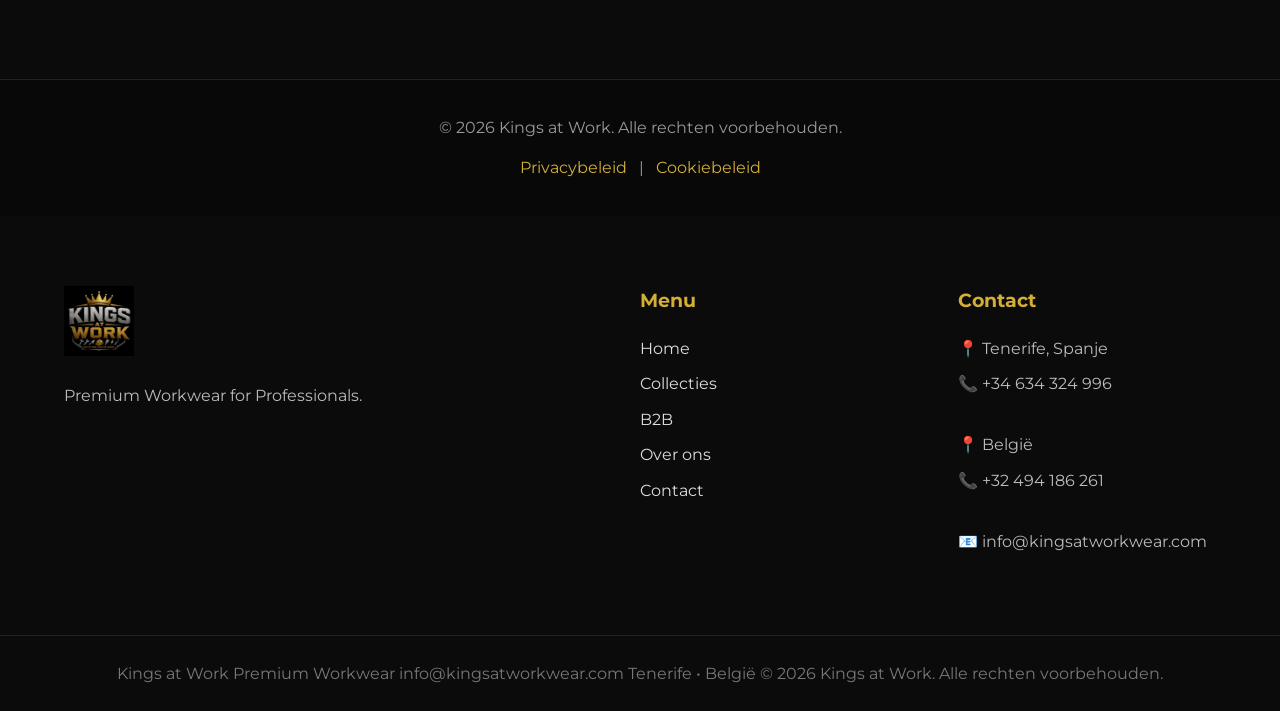
==== commit 3f08c231: "website afgewert" ====
--- a/index.html
+++ b/index.html
@@ -208,7 +208,17 @@
     </div>
 
 </section>
- <footer<footer>
+ <footer<footer><a href="privacy.html">Privacybeleid</a>
+  <footer>
+
+<p>©️ 2026 Kings at Work. Alle rechten voorbehouden.</p>
+
+<div class="footer-links">
+    <a href="privacy.html">Privacybeleid</a> |
+    <a href="cookiebeleid.html">Cookiebeleid</a>
+</div>
+
+</footer>
 
     <div class="container footer-grid">
 
--- a/css/style.css
+++ b/css/style.css
@@ -571,4 +571,88 @@
     align-items:center;
     font-size:14px;
     border:2px solid white;
+}.footer-links{
+    margin-top:15px;
+}
+
+.footer-links a{
+    color:#d4af37;
+    text-decoration:none;
+    margin:0 8px;
+}
+
+.footer-links a:hover{
+    color:#ffffff;
+}.contact-form{
+    max-width:700px;
+    margin:50px auto;
+    display:flex;
+    flex-direction:column;
+    gap:20px;
+}
+
+.contact-form input,
+.contact-form textarea{
+
+    width:100%;
+    padding:18px;
+    border-radius:10px;
+    border:1px solid #444;
+    background:#1b1b1b;
+    color:white;
+    font-size:16px;
+}
+
+.contact-form input:focus,
+.contact-form textarea:focus{
+
+    outline:none;
+    border:1px solid #d4af37;
+}
+
+.contact-form textarea{
+    resize:vertical;
+}
+
+.contact-form button{
+    align-self:center;
+}@media (max-width: 768px) {
+
+.container{
+    width:95%;
+    margin:auto;
+}
+
+nav ul{
+    flex-direction:column;
+    gap:15px;
+}
+
+.hero h1{
+    font-size:42px;
+}
+
+.hero p{
+    font-size:18px;
+}
+
+img{
+    max-width:100%;
+    height:auto;
+}
+
+.products{
+    display:grid;
+    grid-template-columns:1fr;
+    gap:30px;
+}
+
+.product-card{
+    width:100%;
+}
+
+footer .container{
+    display:block;
+}
+
 }
